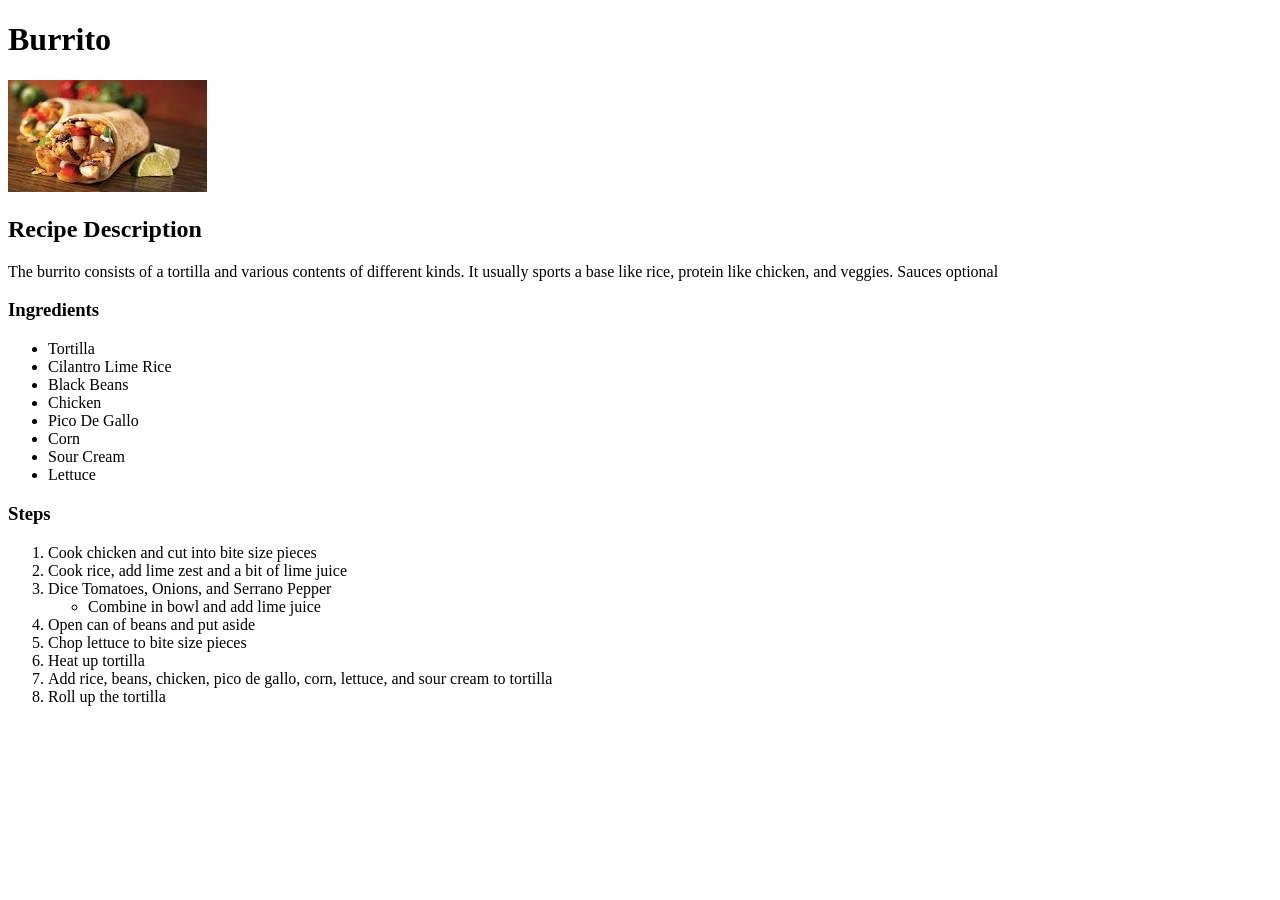
==== recipes/burrito.html @ 54c8db19 "Initial setup with one burrito recipe Created project structure and made the first recipe for a burr" ====
<!DOCTYPE html>
<html lang="en">
  <head>
    <meta charset="UTF-8" />
    <meta name="viewport" content="width=device-width, initial-scale=1.0" />
    <title>Document</title>
  </head>
  <body>
    <h1>Burrito</h1>
    <img src="../images/image.png" alt="a delicious burrito" />
    <h2>Recipe Description</h2>
    <p>
      The burrito consists of a tortilla and various contents of different
      kinds. It usually sports a base like rice, protein like chicken, and
      veggies. Sauces optional
    </p>
    <h3>Ingredients</h3>
    <ul>
      <li>Tortilla</li>
      <li>Cilantro Lime Rice</li>
      <li>Black Beans</li>
      <li>Chicken</li>
      <li>Pico De Gallo</li>
      <li>Corn</li>
      <li>Sour Cream</li>
      <li>Lettuce</li>
    </ul>

    <h3>Steps</h3>
    <ol>
      <li>Cook chicken and cut into bite size pieces</li>
      <li>Cook rice, add lime zest and a bit of lime juice</li>
      <li>
        Dice Tomatoes, Onions, and Serrano Pepper
        <ul>
          <li>Combine in bowl and add lime juice</li>
        </ul>
      </li>
      <li>Open can of beans and put aside</li>
      <li>Chop lettuce to bite size pieces</li>
      <li>Heat up tortilla</li>
      <li>
        Add rice, beans, chicken, pico de gallo, corn, lettuce, and sour cream
        to tortilla
      </li>
      <li>Roll up the tortilla</li>
    </ol>
  </body>
</html>
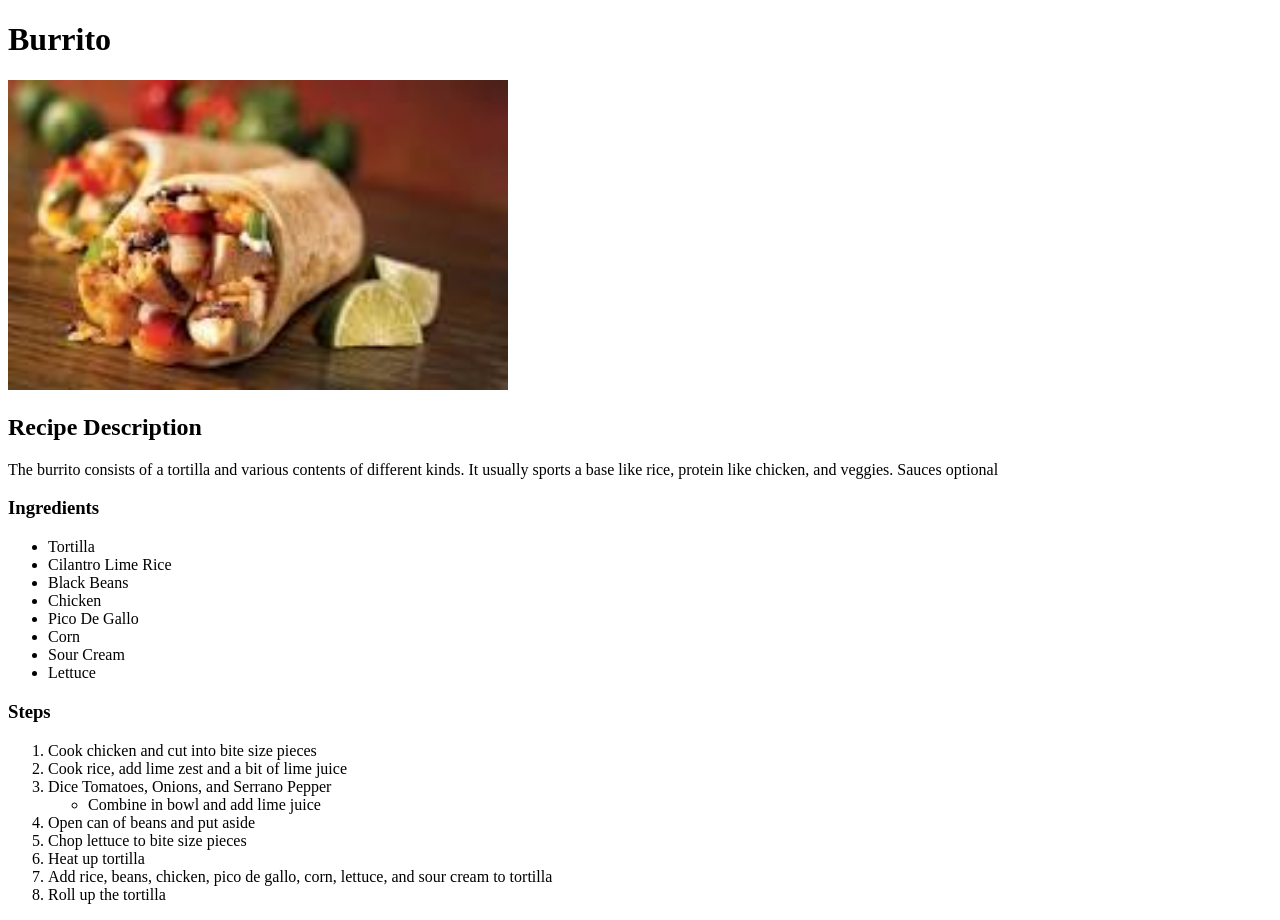
==== commit 9f767110: "Add rest of recipes to project Created two more recipe html files and their corresponding links in i" ====
--- a/recipes/burrito.html
+++ b/recipes/burrito.html
@@ -3,11 +3,16 @@
   <head>
     <meta charset="UTF-8" />
     <meta name="viewport" content="width=device-width, initial-scale=1.0" />
-    <title>Document</title>
+    <title>Burrito Recipe</title>
   </head>
   <body>
     <h1>Burrito</h1>
-    <img src="../images/image.png" alt="a delicious burrito" />
+    <img
+      src="../images/burrito.png"
+      alt="a delicious burrito"
+      height="310"
+      width="500"
+    />
     <h2>Recipe Description</h2>
     <p>
       The burrito consists of a tortilla and various contents of different
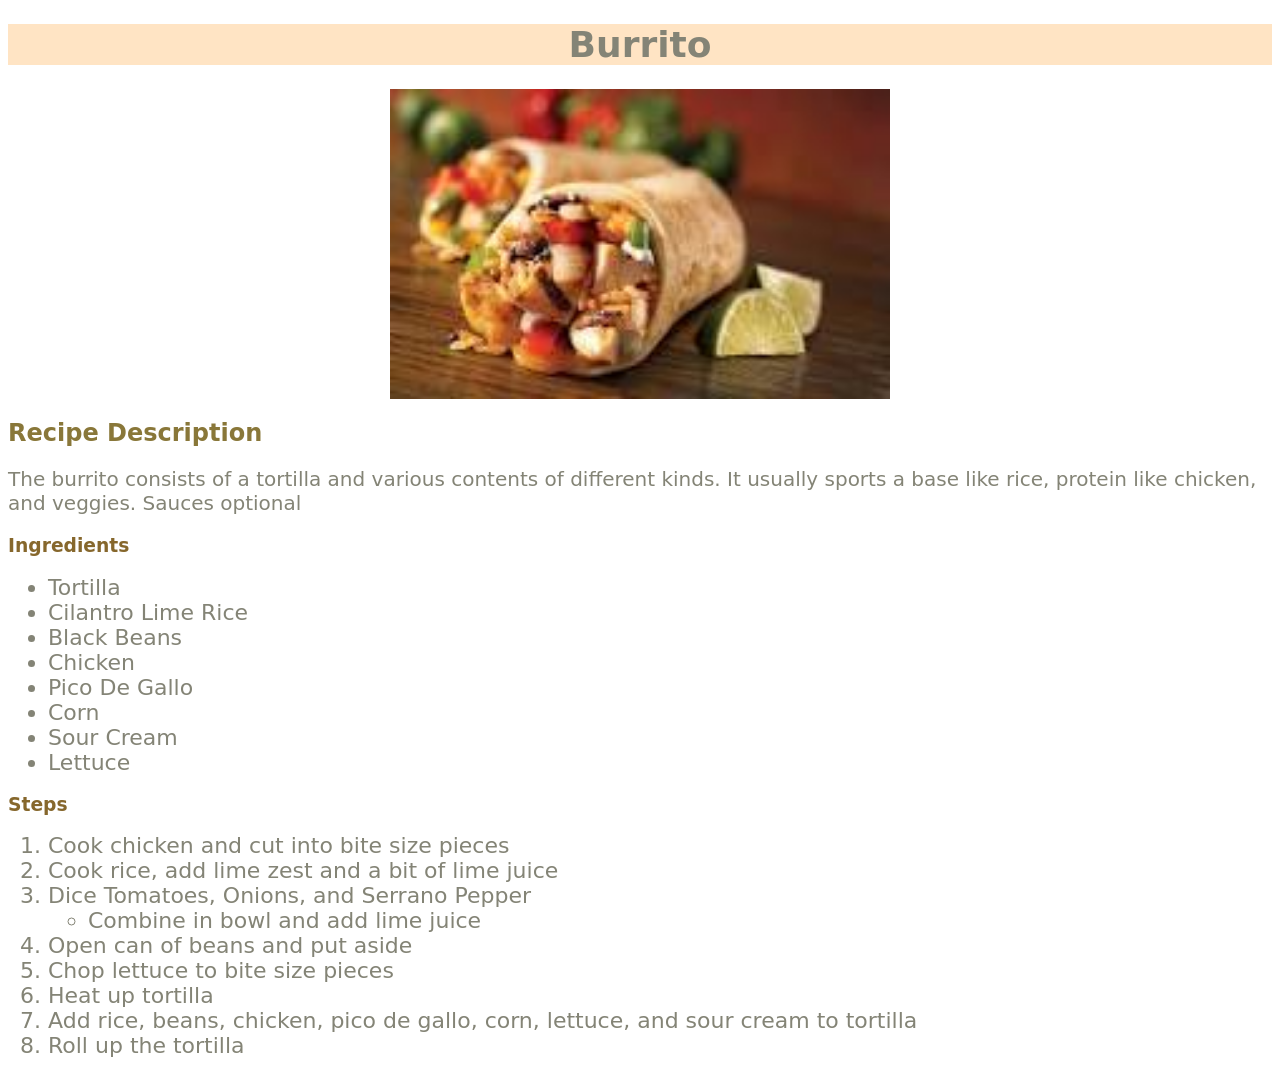
==== commit 6e5cedde: "Add styling to all html files" ====
--- a/recipes/burrito.html
+++ b/recipes/burrito.html
@@ -3,18 +3,20 @@
   <head>
     <meta charset="UTF-8" />
     <meta name="viewport" content="width=device-width, initial-scale=1.0" />
+    <link rel="stylesheet" href="../style.css" />
     <title>Burrito Recipe</title>
   </head>
   <body>
-    <h1>Burrito</h1>
+    <h1 class="page-header">Burrito</h1>
     <img
+      id="recipe-image"
       src="../images/burrito.png"
       alt="a delicious burrito"
       height="310"
       width="500"
     />
-    <h2>Recipe Description</h2>
-    <p>
+    <h2 class="recipe-description-text">Recipe Description</h2>
+    <p class="recipe-summary">
       The burrito consists of a tortilla and various contents of different
       kinds. It usually sports a base like rice, protein like chicken, and
       veggies. Sauces optional
--- a/style.css
+++ b/style.css
@@ -0,0 +1,38 @@
+.page-header {
+  font-weight: bold;
+  font-size: 36px;
+  text-align: center;
+  color: rgb(132, 132, 118);
+  background-color: bisque;
+  font-family: Verdana, "DejaVu Sans", sans-serif;
+}
+
+#recipe-image {
+  display: block;
+  margin-left: auto;
+  margin-right: auto;
+}
+
+.recipe-description-text {
+  font-weight: bold;
+  font-size: 24px;
+  color: rgb(137, 119, 57);
+  font-family: Verdana, "DejaVu Sans", sans-serif;
+}
+
+.recipe-summary {
+  font-size: 20px;
+  color: rgb(132, 132, 118);
+  font-family: Verdana, "DejaVu Sans", sans-serif;
+}
+
+li {
+  font-size: 22px;
+  color: rgb(132, 132, 118);
+  font-family: Verdana, "DejaVu Sans", sans-serif;
+}
+
+h3 {
+  color: rgb(134, 103, 44);
+  font-family: Verdana, "DejaVu Sans", sans-serif;
+}
